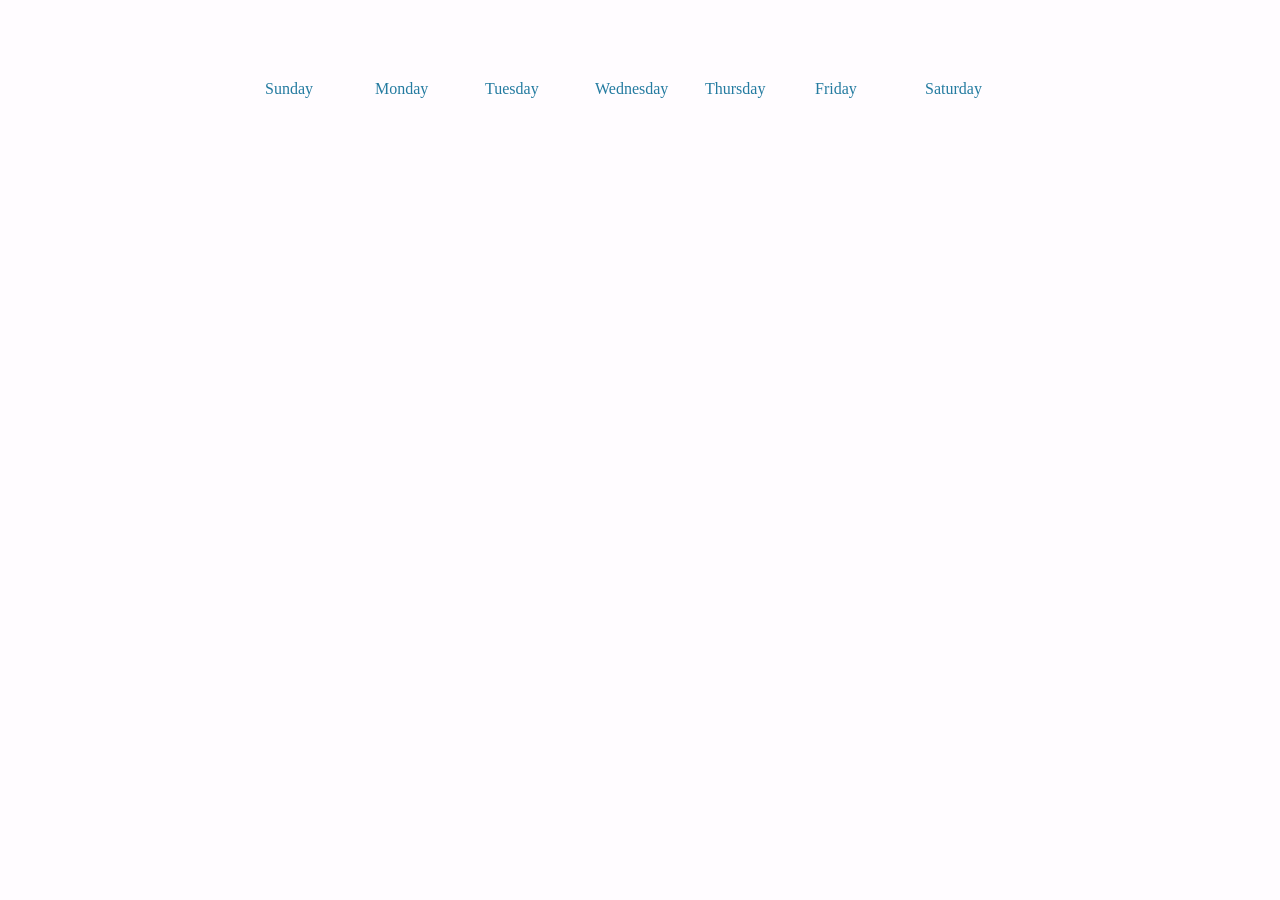
==== SRC/index.html @ 79a65f19 "Started to implement tutorial calendar" ====
<!DOCTYPE html>
<html lang="en">
    <head>
        <meta charset="UTF-8">
        <meta name="viewport" content="width=device-width, initial-scale=1.0">
        <title>Calendar App Vanilla JS</title>

        <link rel="stylesheet" href="style.css">
    </head>

    <body>

        <div id="container">
            <div id="header"></div>

            <div id="weekdays">
                <div>Sunday</div>
                <div>Monday</div>
                <div>Tuesday</div>
                <div>Wednesday</div>
                <div>Thursday</div>
                <div>Friday</div>
                <div>Saturday</div>
            </div>

            <div id="calendar"></div>
        </div>

        <script src="./script.js"></script>
    </body>
</html>
---- SRC/style.css ----
body {
  display: flex;
  margin-top: 50px;
  justify-content: center;
  background-color: #FFFCFF;
}
button {
  width: 75px;
  cursor: pointer;
  box-shadow: 0px 0px 2px gray;
  border: none;
  outline: none;
  padding: 5px;
  border-radius: 5px;
  color: white;
}

#header {
  padding: 10px;
  color: #d36c6c;
  font-size: 26px;
  font-family: sans-serif;
  display: flex;
  justify-content: space-between;
}
#header button {
  background-color:#92a1d1;
}
#container {
  width: 770px;
}
#weekdays {
  width: 100%;
  display: flex;
  color: #247BA0;
}
#weekdays div {
  width: 100px;
  padding: 10px;
}
#calendar {
  width: 100%;
  margin: auto;
  display: flex;
  flex-wrap: wrap;
}
.day {
  width: 100px;
  padding: 10px;
  height: 100px;
  cursor: pointer;
  box-sizing: border-box;
  background-color: white;
  margin: 5px;
  box-shadow: 0px 0px 3px #CBD4C2;
  display: flex;
  flex-direction: column;
  justify-content: space-between;
}
.day:hover {
  background-color: #e8faed;
}

.day + #currentDay {
  background-color:#e8f4fa;
}
.event {
  font-size: 10px;
  padding: 3px;
  background-color: #58bae4;
  color: white;
  border-radius: 5px;
  max-height: 55px;
  overflow: hidden;
}
.padding {
  cursor: default !important;
  background-color: #FFFCFF !important;
  box-shadow: none !important;
}
#newEventModal, #deleteEventModal {
  display: none;
  z-index: 20;
  padding: 25px;
  background-color: #e8f4fa;
  box-shadow: 0px 0px 3px black;
  border-radius: 5px;
  width: 350px;
  top: 100px;
  left: calc(50% - 175px);
  position: absolute;
  font-family: sans-serif;
}
#eventTitleInput {
  padding: 10px;
  width: 100%;
  box-sizing: border-box;
  margin-bottom: 25px;
  border-radius: 3px;
  outline: none;
  border: none;
  box-shadow: 0px 0px 3px gray;
}
#eventTitleInput.error {
  border: 2px solid red;
}
#cancelButton, #deleteButton {
  background-color: #d36c6c;
}
#saveButton, #closeButton {
  background-color: #92a1d1;
}
#eventText {
  font-size: 14px;
}
#modalBackDrop {
  display: none;
  top: 0px;
  left: 0px;
  z-index: 10;
  width: 100vw;
  height: 100vh;
  position: absolute;
  background-color: rgba(0,0,0,0.8);
}
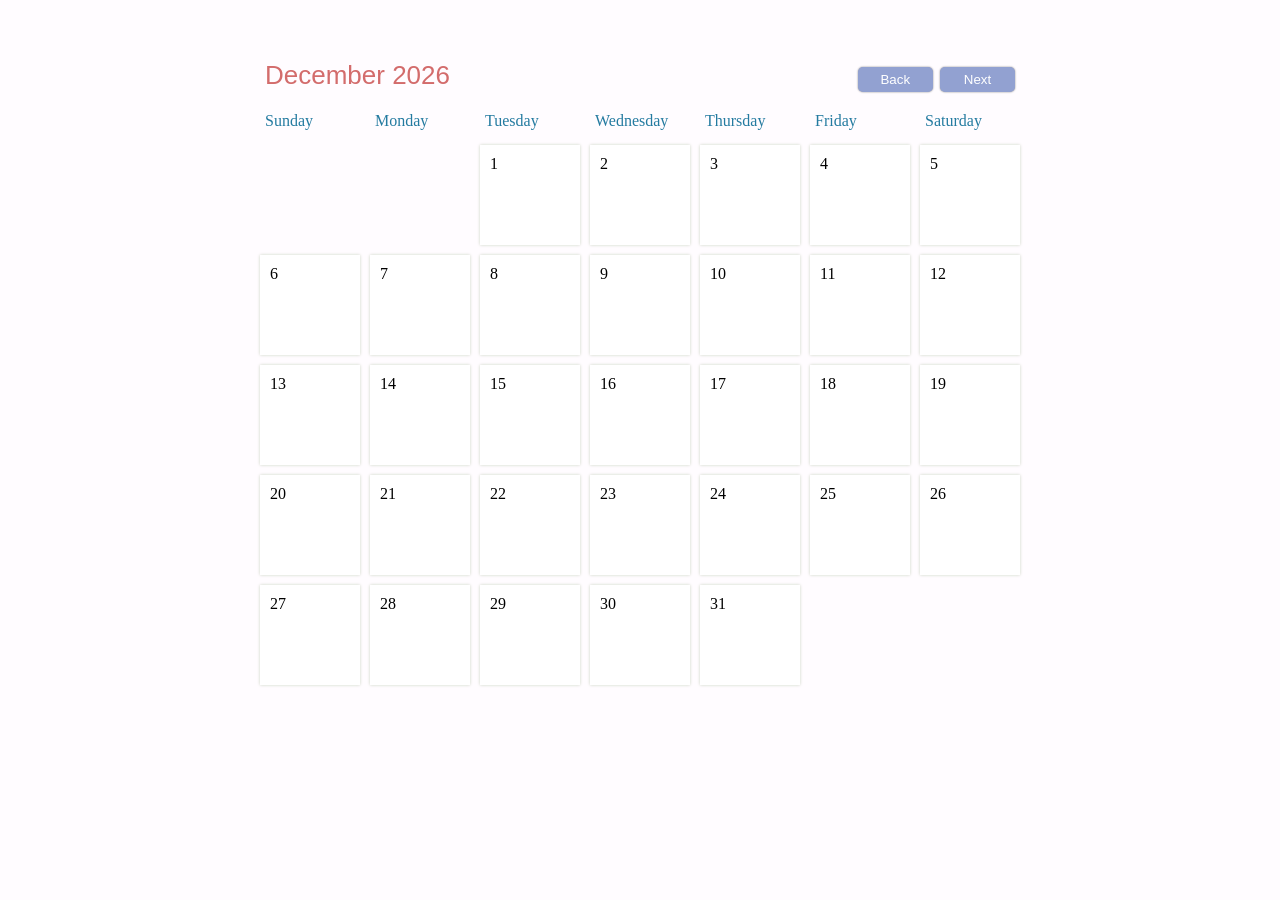
==== commit 94f71eaf: "Implemented the calendar structure" ====
--- a/SRC/index.html
+++ b/SRC/index.html
@@ -11,7 +11,13 @@
     <body>
 
         <div id="container">
-            <div id="header"></div>
+            <div id="header">
+                <div id="monthDisplay"></div>
+                <div>
+                    <button id="backButton">Back</button>
+                    <button id="nextButton">Next</button>
+                </div>
+            </div>
 
             <div id="weekdays">
                 <div>Sunday</div>
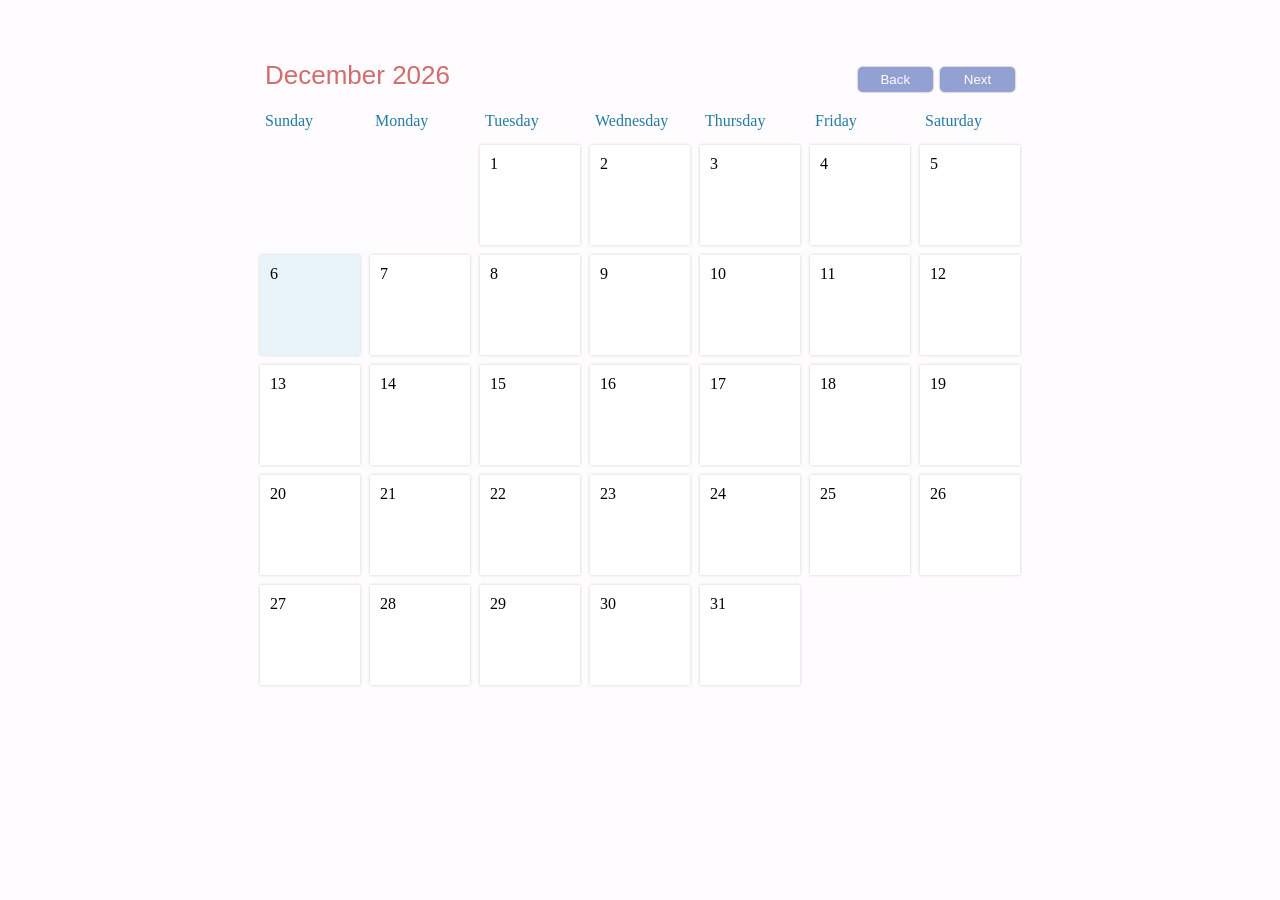
==== commit 77dca5c4: "Finished implementing the tutorial calendar" ====
--- a/SRC/index.html
+++ b/SRC/index.html
@@ -32,6 +32,26 @@
             <div id="calendar"></div>
         </div>
 
+        <div id="newEventModal">
+            <h2>New Event</h2>
+
+            <input id="eventTitleInput" placeholder="Event Title" />
+
+            <button id="saveButton">Save</button>
+            <button id="cancelButton">Cancel</button>
+        </div>
+
+        <div id="deleteEventModal">
+            <h2>Event</h2>
+
+            <p id="eventText"></p>
+
+            <button id="deleteButton">Delete</button>
+            <button id="closeButton">Close</button>
+        </div>
+
+        <div id="modalBackDrop"></div>
+
         <script src="./script.js"></script>
     </body>
 </html>
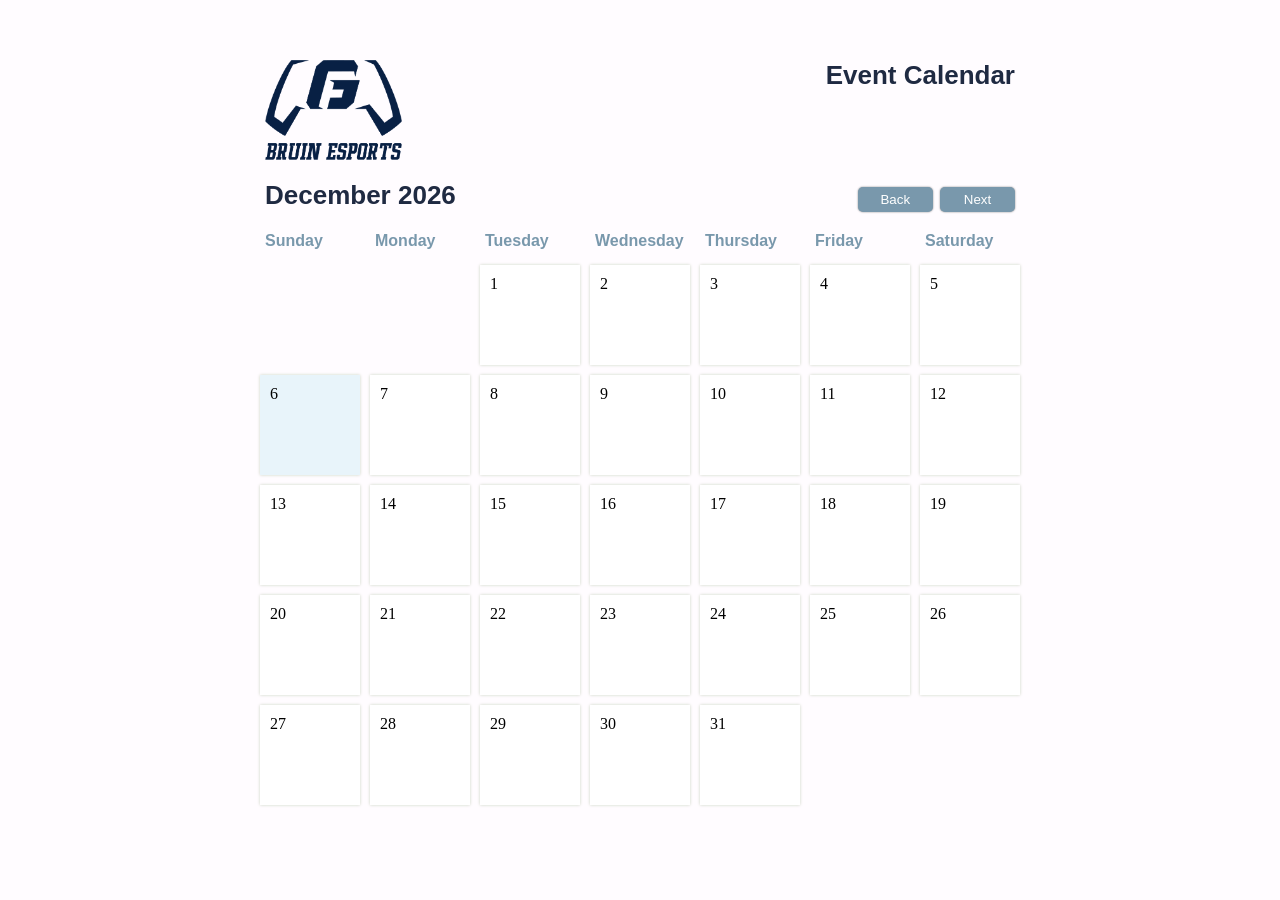
==== commit 9f3a32f4: "Edited colors, fonts and graphics" ====
--- a/SRC/index.html
+++ b/SRC/index.html
@@ -6,11 +6,20 @@
         <title>Calendar App Vanilla JS</title>
 
         <link rel="stylesheet" href="style.css">
+        <link rel="icon" href="gf_blue_slate.png">
     </head>
 
     <body>
 
+       
         <div id="container">
+            <div id="header">
+                <img src="Logo.png" height="100">
+                <div>Event Calendar</div>
+            </div>
+            
+            
+
             <div id="header">
                 <div id="monthDisplay"></div>
                 <div>
@@ -29,8 +38,12 @@
                 <div>Saturday</div>
             </div>
 
+
             <div id="calendar"></div>
         </div>
+       
+        
+
 
         <div id="newEventModal">
             <h2>New Event</h2>
@@ -40,6 +53,7 @@
             <button id="saveButton">Save</button>
             <button id="cancelButton">Cancel</button>
         </div>
+    
 
         <div id="deleteEventModal">
             <h2>Event</h2>
@@ -50,6 +64,8 @@
             <button id="closeButton">Close</button>
         </div>
 
+       
+
         <div id="modalBackDrop"></div>
 
         <script src="./script.js"></script>
--- a/SRC/style.css
+++ b/SRC/style.css
@@ -17,14 +17,15 @@
 
 #header {
   padding: 10px;
-  color: #d36c6c;
+  color: #1F2A42;
   font-size: 26px;
-  font-family: sans-serif;
+  font-family: "trade gothic bold", sans-serif;
+  font-weight: bold;
   display: flex;
   justify-content: space-between;
 }
 #header button {
-  background-color:#92a1d1;
+  background-color:#7998AC;
 }
 #container {
   width: 770px;
@@ -32,7 +33,10 @@
 #weekdays {
   width: 100%;
   display: flex;
-  color: #247BA0;
+  color: #7998AC;
+  font-size: 16px;
+  font-family: "trade gothic bold", sans-serif;
+  font-weight: bold
 }
 #weekdays div {
   width: 100px;
@@ -58,7 +62,7 @@
   justify-content: space-between;
 }
 .day:hover {
-  background-color: #e8faed;
+  background-color: #e9e9ef;
 }
 
 .day + #currentDay {
@@ -67,7 +71,7 @@
 .event {
   font-size: 10px;
   padding: 3px;
-  background-color: #58bae4;
+  background-color: #7998AC;
   color: white;
   border-radius: 5px;
   max-height: 55px;
@@ -108,7 +112,7 @@
   background-color: #d36c6c;
 }
 #saveButton, #closeButton {
-  background-color: #92a1d1;
+  background-color: #7998AC;
 }
 #eventText {
   font-size: 14px;
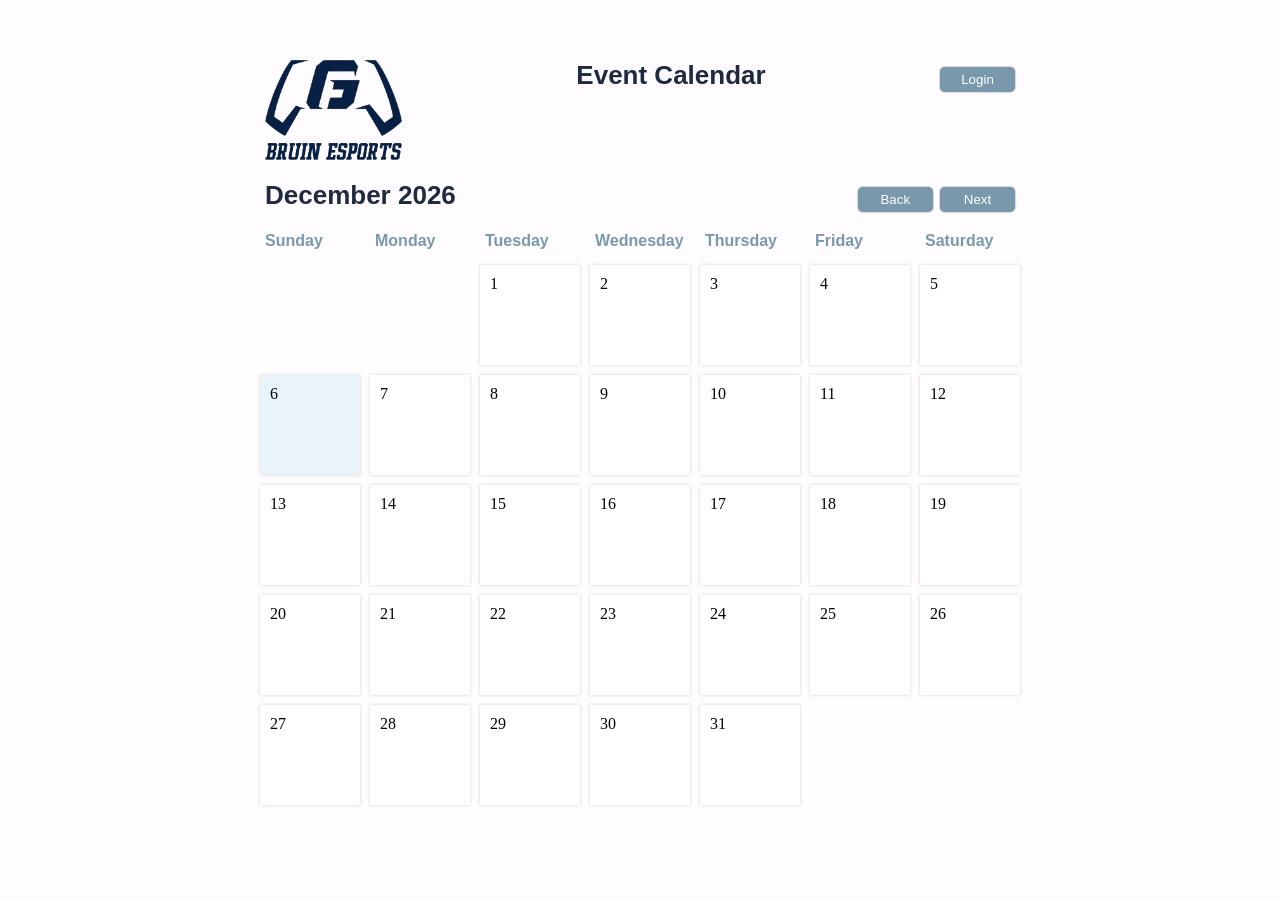
==== commit ac2fc0a6: "added time and login buttons" ====
--- a/SRC/index.html
+++ b/SRC/index.html
@@ -11,11 +11,15 @@
 
     <body>
 
+
        
         <div id="container">
             <div id="header">
                 <img src="Logo.png" height="100">
                 <div>Event Calendar</div>
+                <div>
+                    <button id="saveButton">Login</button>
+                </div>
             </div>
             
             
@@ -47,8 +51,22 @@
 
         <div id="newEventModal">
             <h2>New Event</h2>
+            <h2>Choose a Time:</h2>
 
-            <input id="eventTitleInput" placeholder="Event Title" />
+            <button id="timeButton">9:00 AM</button>
+            <button id="timeButton">10:00 AM</button>
+            <br>
+            <button id="timeButton">11:00 AM</button>
+            <button id="timeButton">12:00 PM</button>
+            <br>
+            <button id="timeButton">1:00 PM</button>
+            <button id="timeButton">2:00 PM</button>
+            <br>
+            <button id="timeButton">3:00 PM</button>
+            <button id="timeButton">4:00 PM</button>
+            <br>
+
+          <!--<input id="eventTitleInput" placeholder="Event Title" />-->  
 
             <button id="saveButton">Save</button>
             <button id="cancelButton">Cancel</button>
--- a/SRC/style.css
+++ b/SRC/style.css
@@ -89,7 +89,7 @@
   background-color: #e8f4fa;
   box-shadow: 0px 0px 3px black;
   border-radius: 5px;
-  width: 350px;
+  width: 200px;
   top: 100px;
   left: calc(50% - 175px);
   position: absolute;
@@ -114,6 +114,16 @@
 #saveButton, #closeButton {
   background-color: #7998AC;
 }
+
+#timeButton{
+  background-color: #f0f0f0;
+  color:#1F2A42;
+  border-radius: 15px;
+  margin-bottom: 10px;
+}
+#timeButton:hover{
+  background-color: #a3a3a4;
+}
 #eventText {
   font-size: 14px;
 }
